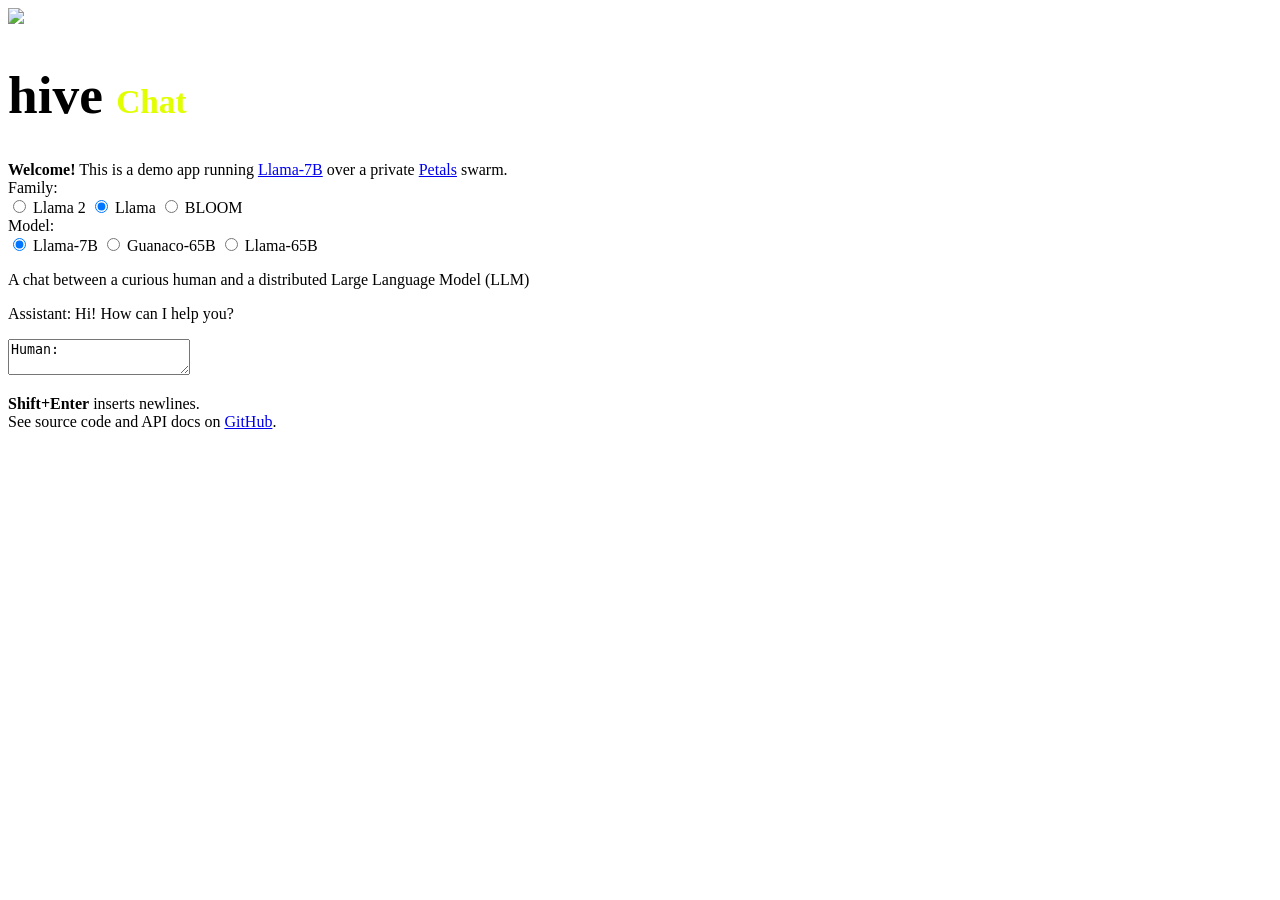
==== petals/default/chat.petals.dev/static/index.html @ d0025dba "initial llama-7b commit" ====
<!doctype html>
<html lang="en">
  <head>
    <meta charset="utf-8">
    <meta name="viewport" content="width=device-width, initial-scale=1">
    <link rel="icon" class="js-site-favicon" type="image/png" href="./static/hive.png">
    <title>Petals &ndash; Hive Distributed Inference PoC</title>
    <link href="./static/bootstrap.min.css" rel="stylesheet">
    <link href="./static/style.css" rel="stylesheet">
  </head>
  <body class="dark-mode">

<main>
  <div class="position-relative overflow-hidden px-5 pt-1 m-md-4 text-center">
    <div class="col-lg-6 col-md-8 p-md-3 mx-auto my-3" style="max-width: 700px;">
      <div class="mb-4">
        <div class="d-md-inline-block pe-md-4" >
          <a target="_blank" href="https://hivenet.com" ><img src="./static/hive.png" height="80" ></a>
        </div>
        <h1 class="display-4 fw-bold d-md-inline-block white-color justify-content-center" style="font-size: 40pt; vertical-align: middle;">
          hive
          <span style="font-size: 25pt; color: #e1ff01;">Chat</span> 
        </h1>
      </div>
      <div class="welcome mb-4">
        <div>
          <b>Welcome!</b> This is a demo app running
          <a target="_blank" class="model-name" href="https://huggingface.co/huggyllama/llama-7b">Llama-7B</a>
          over a private <a target="_blank" href="https://petals.dev">Petals</a> swarm.
        </div>
        <form id="settings">
          <div class="mt-2">
            <label class="group-label">Family:</label>
            <div class="btn-group family-selector" role="group">
              <input type="radio" class="btn-check" name="family" value="llama-2" id="family-llama-2">
              <label class="btn btn-outline-primary" for="family-llama-2">Llama 2</label>
              <input type="radio" class="btn-check" name="family" value="llama" id="family-llama" checked>
              <label class="btn btn-outline-primary" for="family-llama">Llama</label>
              <input type="radio" class="btn-check" name="family" value="bloom" id="family-bloom">
              <label class="btn btn-outline-primary" for="family-bloom">BLOOM</label>
            </div>
          </div>
          <div class="mt-2">
            <label class="group-label">Model:</label>
            <div class="model-selector btn-group" role="group" data-family="llama" >
              <input type="radio" class="btn-check" name="model" value="huggyllama/llama-7b" id="llama-7b-hf" checked>
              <label class="btn btn-outline-primary" for="llama-7b-hf">Llama-7B</label>
              <input type="radio" class="btn-check" name="model" value="timdettmers/guanaco-65b" id="model-guanaco-65b">
              <label class="btn btn-outline-primary" for="model-guanaco-65b">Guanaco-65B</label>
              <input type="radio" class="btn-check" name="model" value="huggyllama/llama-65b" id="model-llama-65b-hf">
              <label class="btn btn-outline-primary" for="model-llama-65b-hf">Llama-65B</label>
            </div>
           
            <div class="model-selector btn-group" role="group" data-family="llama-2" style="display: none;">
              <input type="radio" class="btn-check" name="model" value="stabilityai/StableBeluga2" id="stablebeluga2">
              <label class="btn btn-outline-primary" for="stablebeluga2">Stable Beluga 2 (70B)</label>
              <input type="radio" class="btn-check" name="model" value="meta-llama/Llama-2-70b-chat-hf" id="meta-llama-2-70b-chat-hf">
              <label class="btn btn-outline-primary" for="meta-llama-2-70b-chat-hf">Llama 2 (70B-chat)</label>
            </div>
            <div class="model-selector btn-group" role="group" data-family="bloom" style="display: none;">
              <!-- <input type="radio" class="btn-check" name="model" value="bigscience/bloom" id="model-bloom">
              <label class="btn btn-outline-primary" for="model-bloomz">BLOOM-176B</label> -->
              <input type="radio" class="btn-check" name="model" value="bigscience/bloomz" id="model-bloomz">
              <label class="btn btn-outline-primary" for="model-bloomz">BLOOMZ-176B</label>
            </div>
          </div>
        </form>
      </div>

      <!-- Add a div to display response times -->
      
      <div class="dialogue">
        <p class="human-replica">A chat between a curious human and a distributed Large Language Model (LLM)</p>
        <p class="ai-replica"><span class="text">Assistant: Hi! How can I help you?</span></p>
        <!-- <p class="response-times">ResponseTime: 0.0s</p> -->
        <p class="human-replica"><textarea class="form-control" id="exampleTextarea" rows="2">Human: </textarea></p>
      </div>
      <p class="error-box" style="display: none;">
        Request failed. <a class="retry-link" href="#">Retry</a><br>
        <span class="error-message"></span>
        <span class="out-of-capacity"><br>
          <b>We're out of capacity</b> &mdash; attention caches of existing servers are full.
          Please come back later, or
          <a target="_blank" href="https://github.com/bigscience-workshop/petals#connect-your-gpu-and-increase-petals-capacity">connect your GPU</a>
          to increase Petals capacity now!
        </span>
      </p>

      <p class="acknowledgements mt-5 pt-3">
        <!-- <a class="show-few-shot" href="#">Few-shot mode</a><br> -->
        <b>Shift+Enter</b> inserts newlines.<br>
        See source code and API docs on <a target="_blank" href="https://github.com/petals-infra/chat.petals.dev">GitHub</a>.
      </p>
    </div>
  </div>
</main>
    <script src="https://code.jquery.com/jquery-3.3.1.min.js" crossorigin="anonymous"></script>
    <script src="./static/autosize.min.js"></script>
    <script src="./static/chat.js?v=4"></script>

    <!-- Google tag (gtag.js) -->
    <script async src="https://www.googletagmanager.com/gtag/js?id=G-LENBCEYH86"></script>
    <script>
      window.dataLayer = window.dataLayer || [];
      function gtag(){dataLayer.push(arguments);}
      gtag('js', new Date());

      gtag('config', 'G-LENBCEYH86');
    </script>
  </body>
</html>
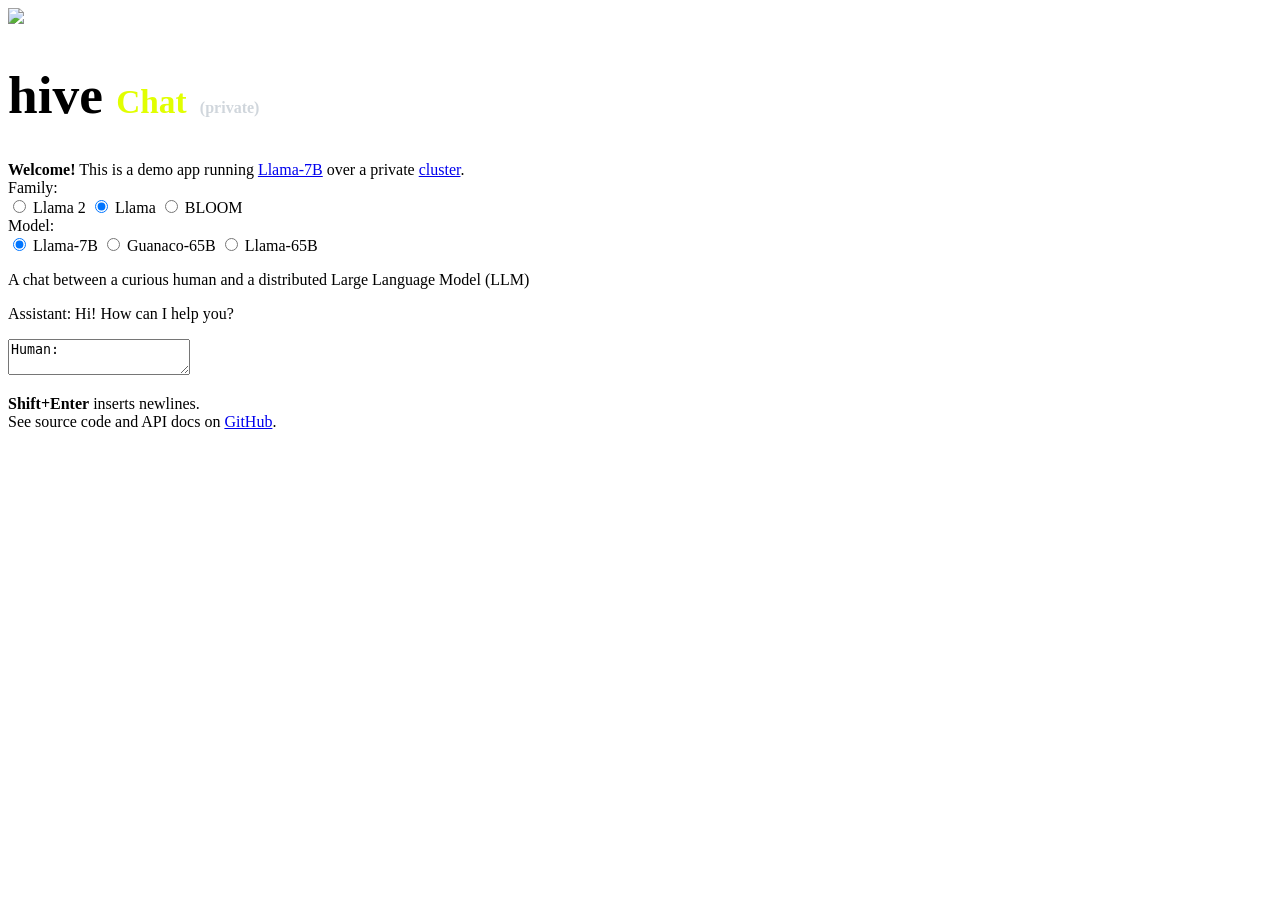
==== commit ad72ed7c: "change UI to private" ====
--- a/petals/default/chat.petals.dev/static/index.html
+++ b/petals/default/chat.petals.dev/static/index.html
@@ -4,7 +4,7 @@
     <meta charset="utf-8">
     <meta name="viewport" content="width=device-width, initial-scale=1">
     <link rel="icon" class="js-site-favicon" type="image/png" href="./static/hive.png">
-    <title>Petals &ndash; Hive Distributed Inference PoC</title>
+    <title>HiveChat &ndash; Hive Distributed Inference PoC</title>
     <link href="./static/bootstrap.min.css" rel="stylesheet">
     <link href="./static/style.css" rel="stylesheet">
   </head>
@@ -19,14 +19,15 @@
         </div>
         <h1 class="display-4 fw-bold d-md-inline-block white-color justify-content-center" style="font-size: 40pt; vertical-align: middle;">
           hive
-          <span style="font-size: 25pt; color: #e1ff01;">Chat</span> 
+          <span style="font-size: 25pt; color: #e1ff01;">Chat</span>  <span style="font-size: 12pt; color: #c9d0d7df;">(private)</span>
+        </h1>
         </h1>
       </div>
       <div class="welcome mb-4">
         <div>
           <b>Welcome!</b> This is a demo app running
           <a target="_blank" class="model-name" href="https://huggingface.co/huggyllama/llama-7b">Llama-7B</a>
-          over a private <a target="_blank" href="https://petals.dev">Petals</a> swarm.
+          over a private <a target="_blank" href="http://51.79.102.103:8888/">cluster</a>.
         </div>
         <form id="settings">
           <div class="mt-2">
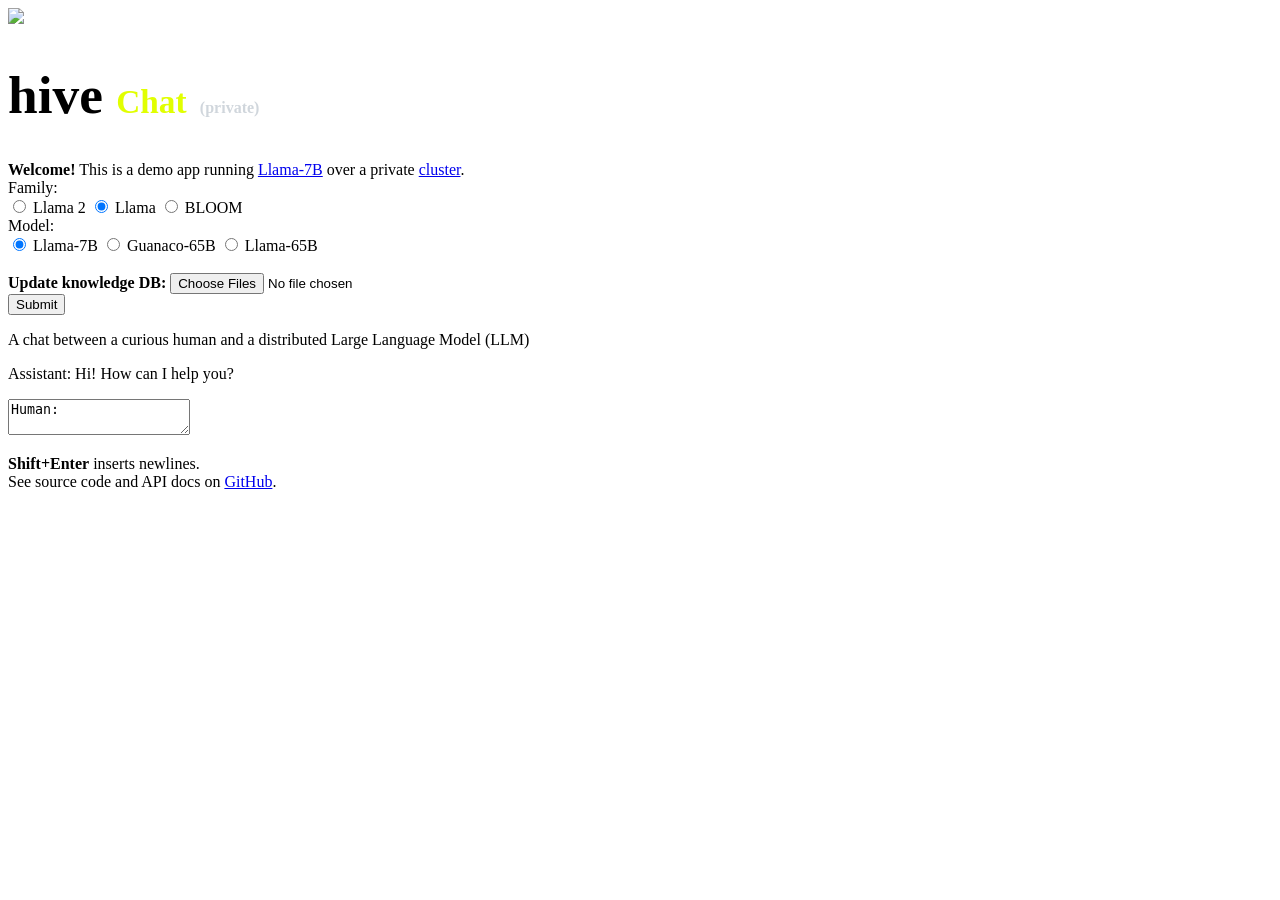
==== commit 26f536e6: "adding knowledge DB" ====
--- a/petals/default/chat.petals.dev/static/index.html
+++ b/petals/default/chat.petals.dev/static/index.html
@@ -7,6 +7,48 @@
     <title>HiveChat &ndash; Hive Distributed Inference PoC</title>
     <link href="./static/bootstrap.min.css" rel="stylesheet">
     <link href="./static/style.css" rel="stylesheet">
+    <link rel="stylesheet" href="https://cdnjs.cloudflare.com/ajax/libs/font-awesome/5.15.3/css/all.min.css">
+    <script>
+      document.addEventListener("DOMContentLoaded", function () {
+        const form = document.getElementById("uploadForm");
+        const loadingIndicator = document.getElementById("loading-indicator");
+        const resultMessage = document.getElementById("result-message");
+        
+        form.addEventListener("submit", function (event) {
+          event.preventDefault();
+          const formData = new FormData(form);
+          resultMessage.style.display = "none"
+  
+          // Show the loading indicator with the spinning icon
+          loadingIndicator.style.display = "block";
+          loadingIndicator.innerHTML = '<i class="fas fa-spinner fa-spin"></i> Updating...';
+         
+          fetch("/api/v1/updatedb", {
+            method: "POST",
+            body: formData,
+          })
+            .then((response) => response.text())
+            .then((responseText) => {
+              loadingIndicator.style.display = "none";
+
+              if (responseText.trim() === "OK") {
+                    resultMessage.style.color = "green";
+                } else {
+                    resultMessage.style.color = "red";
+                }
+
+                resultMessage.textContent = responseText;
+                resultMessage.style.display = "block";
+                
+            })
+            .catch((error) => {
+              console.error("Error uploading file:", error);
+              loadingIndicator.style.display = "none";
+              resultMessage.style.display = "none"
+            });
+        });
+      });
+    </script>
   </head>
   <body class="dark-mode">
 
@@ -66,7 +108,24 @@
             </div>
           </div>
         </form>
+        <br>
+        <div>
+        <form id="uploadForm" method="POST" action="" enctype="multipart/form-data">
+          <div class="form-group">
+              <label for="fileUpload"><b>Update knowledge DB:</b></label>
+              <input type="file" name="file" multiple>
+          </div>
+          <div class="submit-container">
+              <button type="submit">Submit</button>
+              <div id="loading-indicator">
+              </div>
+          </div>
+      </form>
+    </div>
+      <div id="result-message" style="color: red;"></div> <!-- Message will be displayed here -->
       </div>
+
+   
 
       <!-- Add a div to display response times -->
       
